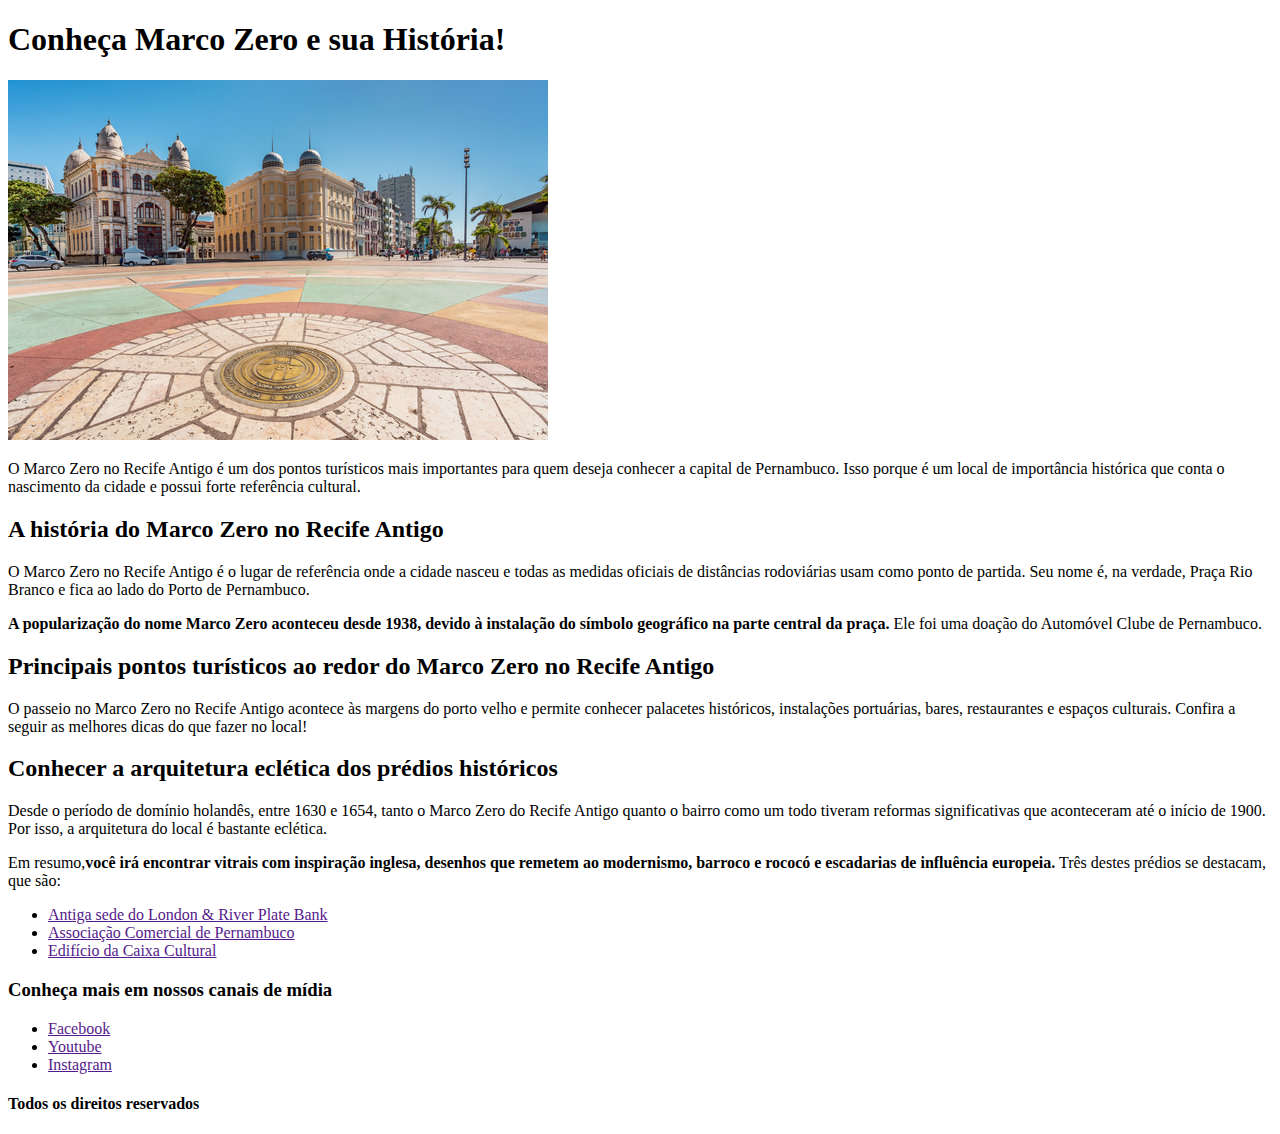
==== index.html @ ba5337a0 "Criado projeto exercicio de HTML Marco Zero" ====
<!DOCTYPE html>
<html lang="en">
<head>
    <meta charset="UTF-8">
    <meta name="viewport" content="width=device-width, initial-scale=1.0">
    <title>Document</title>
</head>
<body>
    <header>
        <h1>
            Conheça Marco Zero e sua História!
        </h1>
    </header>
    <main>
        <img src="./imagens/360_F_213128641_CJyjgCG8fYlsAGsTnjTSI7kRluNikNun.jpg" alt="Foto Marco Zero Recife">
        <p>
            O Marco Zero no Recife Antigo é um dos pontos turísticos mais importantes para quem deseja conhecer a capital de Pernambuco. Isso porque é um local de importância histórica que conta o nascimento da cidade e possui forte referência cultural.
        </p>
        <article>
            <h2>A história do Marco Zero no Recife Antigo</h2>
            <p>
                O Marco Zero no Recife Antigo é o lugar de referência onde a cidade nasceu e todas as medidas oficiais de distâncias rodoviárias usam como ponto de partida. Seu nome é, na verdade, Praça Rio Branco e fica ao lado do Porto de Pernambuco.
            </p>
            <p><strong>A popularização do nome Marco Zero aconteceu desde 1938, devido à instalação do símbolo geográfico na parte central da praça.</strong>
                Ele foi uma doação do Automóvel Clube de Pernambuco.
            </p>
        </article>
        <article>
            <h2>Principais pontos turísticos ao redor do Marco Zero no Recife Antigo</h2>
            <p>
                O passeio no Marco Zero no Recife Antigo acontece às margens do porto velho e permite conhecer palacetes históricos, instalações portuárias, bares, restaurantes e espaços culturais. Confira a seguir as melhores dicas do que fazer no local!
            </p>
        </article>
        <article>
            <h2>Conhecer a arquitetura eclética dos prédios históricos</h2>
            <p>
                Desde o período de domínio holandês, entre 1630 e 1654, tanto o Marco Zero do Recife Antigo quanto o bairro como um todo tiveram reformas significativas que aconteceram até o início de 1900. Por isso, a arquitetura do local é  bastante eclética.
            </p>
            <p>
                Em resumo,<strong>você irá encontrar vitrais com inspiração inglesa, desenhos que remetem ao modernismo, barroco e rococó e escadarias de influência europeia.</strong>
                Três destes prédios se destacam, que são:
            </p>
            <ul>
                <li>
                    <a href="">Antiga sede do London & River Plate Bank</a>
                </li>
                <li>
                    <a href="">Associação Comercial de Pernambuco</a>
                </li>
                <li>
                    <a href="">Edifício da Caixa Cultural</a>
                </li>
            </ul>
        </article>
        <footer>
            <article>
                <h3>Conheça mais em nossos canais de mídia</h3>
                <ul>
                    <li>
                        <a href="">Facebook</a>
                    </li>
                    <li>
                        <a href="">Youtube</a>
                    </li>
                    <li>
                        <a href="">Instagram</a>
                    </li>
                </ul>
                <h4><strong>Todos os direitos reservados</strong></h4>
            </article>
        </footer>
    </main>
</body>
</html>
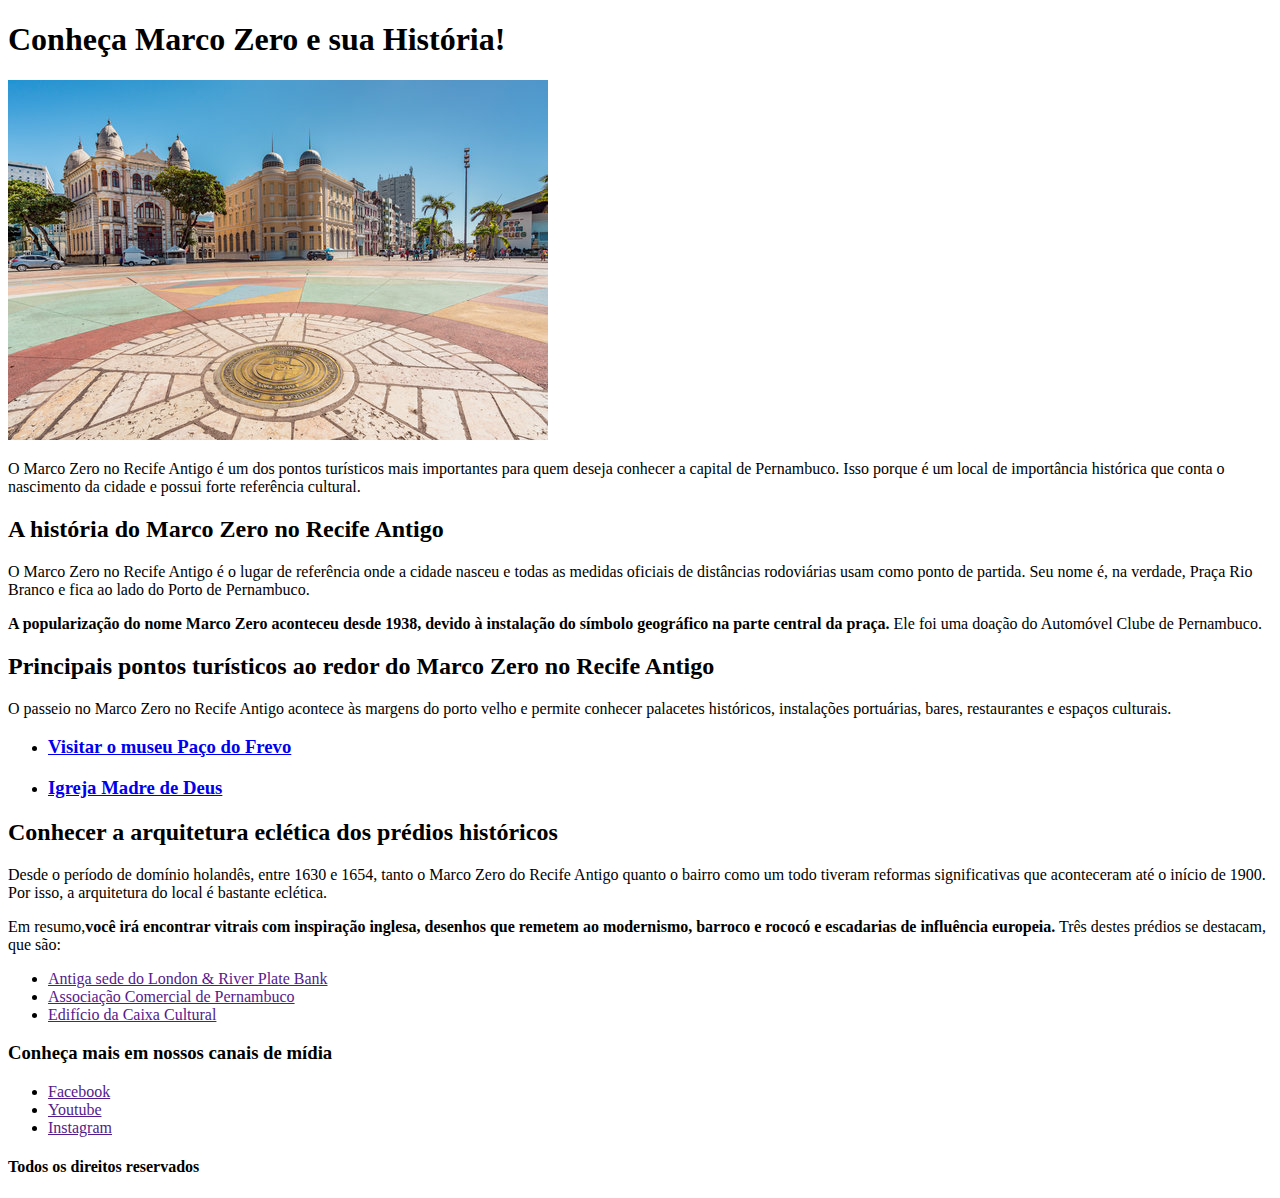
==== commit 931374e6: "Criadas páginas Paço do frevo e igreja Madre de Deus" ====
--- a/index.html
+++ b/index.html
@@ -3,7 +3,7 @@
 <head>
     <meta charset="UTF-8">
     <meta name="viewport" content="width=device-width, initial-scale=1.0">
-    <title>Document</title>
+    <title>Marco Zero</title>
 </head>
 <body>
     <header>
@@ -28,10 +28,13 @@
         <article>
             <h2>Principais pontos turísticos ao redor do Marco Zero no Recife Antigo</h2>
             <p>
-                O passeio no Marco Zero no Recife Antigo acontece às margens do porto velho e permite conhecer palacetes históricos, instalações portuárias, bares, restaurantes e espaços culturais. Confira a seguir as melhores dicas do que fazer no local!
+                O passeio no Marco Zero no Recife Antigo acontece às margens do porto velho e permite conhecer palacetes históricos, instalações portuárias, bares, restaurantes e espaços culturais.
             </p>
-        </article>
-        <article>
+            <ul>
+                <li><h3><a href="paco_do_frevo.html">Visitar o museu Paço do Frevo</a></h3></li>
+                <li><h3><a href="igreja_madre_de_deus.html">Igreja Madre de Deus</a></h3></li>
+            </ul>
+            
             <h2>Conhecer a arquitetura eclética dos prédios históricos</h2>
             <p>
                 Desde o período de domínio holandês, entre 1630 e 1654, tanto o Marco Zero do Recife Antigo quanto o bairro como um todo tiveram reformas significativas que aconteceram até o início de 1900. Por isso, a arquitetura do local é  bastante eclética.
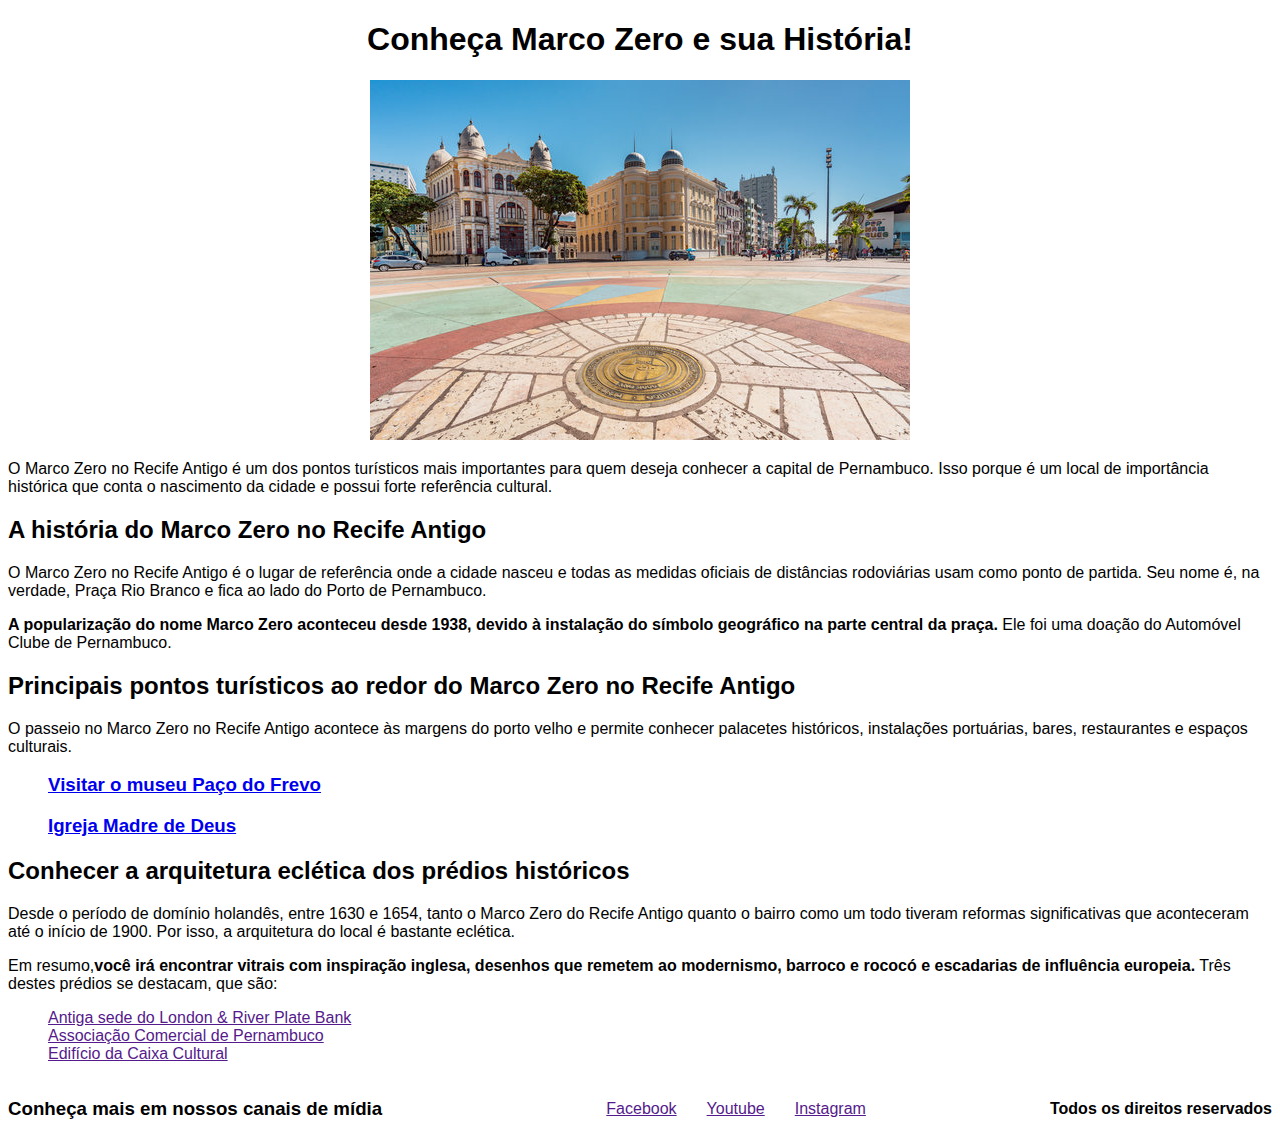
==== commit c745b746: "Adicionado CSS nas páginas" ====
--- a/index.html
+++ b/index.html
@@ -4,19 +4,20 @@
     <meta charset="UTF-8">
     <meta name="viewport" content="width=device-width, initial-scale=1.0">
     <title>Marco Zero</title>
+    <link rel="stylesheet" href="style.css">
 </head>
-<body>
+<body class="font">
     <header>
         <h1>
             Conheça Marco Zero e sua História!
         </h1>
+        <img src="./imagens/360_F_213128641_CJyjgCG8fYlsAGsTnjTSI7kRluNikNun.jpg" alt="Foto Marco Zero Recife" >
     </header>
     <main>
-        <img src="./imagens/360_F_213128641_CJyjgCG8fYlsAGsTnjTSI7kRluNikNun.jpg" alt="Foto Marco Zero Recife">
         <p>
             O Marco Zero no Recife Antigo é um dos pontos turísticos mais importantes para quem deseja conhecer a capital de Pernambuco. Isso porque é um local de importância histórica que conta o nascimento da cidade e possui forte referência cultural.
         </p>
-        <article>
+        <section>
             <h2>A história do Marco Zero no Recife Antigo</h2>
             <p>
                 O Marco Zero no Recife Antigo é o lugar de referência onde a cidade nasceu e todas as medidas oficiais de distâncias rodoviárias usam como ponto de partida. Seu nome é, na verdade, Praça Rio Branco e fica ao lado do Porto de Pernambuco.
@@ -24,8 +25,8 @@
             <p><strong>A popularização do nome Marco Zero aconteceu desde 1938, devido à instalação do símbolo geográfico na parte central da praça.</strong>
                 Ele foi uma doação do Automóvel Clube de Pernambuco.
             </p>
-        </article>
-        <article>
+        </section>
+        <section>
             <h2>Principais pontos turísticos ao redor do Marco Zero no Recife Antigo</h2>
             <p>
                 O passeio no Marco Zero no Recife Antigo acontece às margens do porto velho e permite conhecer palacetes históricos, instalações portuárias, bares, restaurantes e espaços culturais.
@@ -54,9 +55,8 @@
                     <a href="">Edifício da Caixa Cultural</a>
                 </li>
             </ul>
-        </article>
+        </section>
         <footer>
-            <article>
                 <h3>Conheça mais em nossos canais de mídia</h3>
                 <ul>
                     <li>
@@ -70,7 +70,6 @@
                     </li>
                 </ul>
                 <h4><strong>Todos os direitos reservados</strong></h4>
-            </article>
         </footer>
     </main>
 </body>
--- a/style.css
+++ b/style.css
@@ -0,0 +1,18 @@
+header {
+    text-align: center;
+}
+.font {
+    font-family: Arial, sans-serif;
+}
+ul {
+    list-style: none;
+}
+footer {
+    display: flex;
+    justify-content:space-between;
+    align-items: center;
+}
+footer ul {
+    display: flex;
+    gap: 30px;
+}